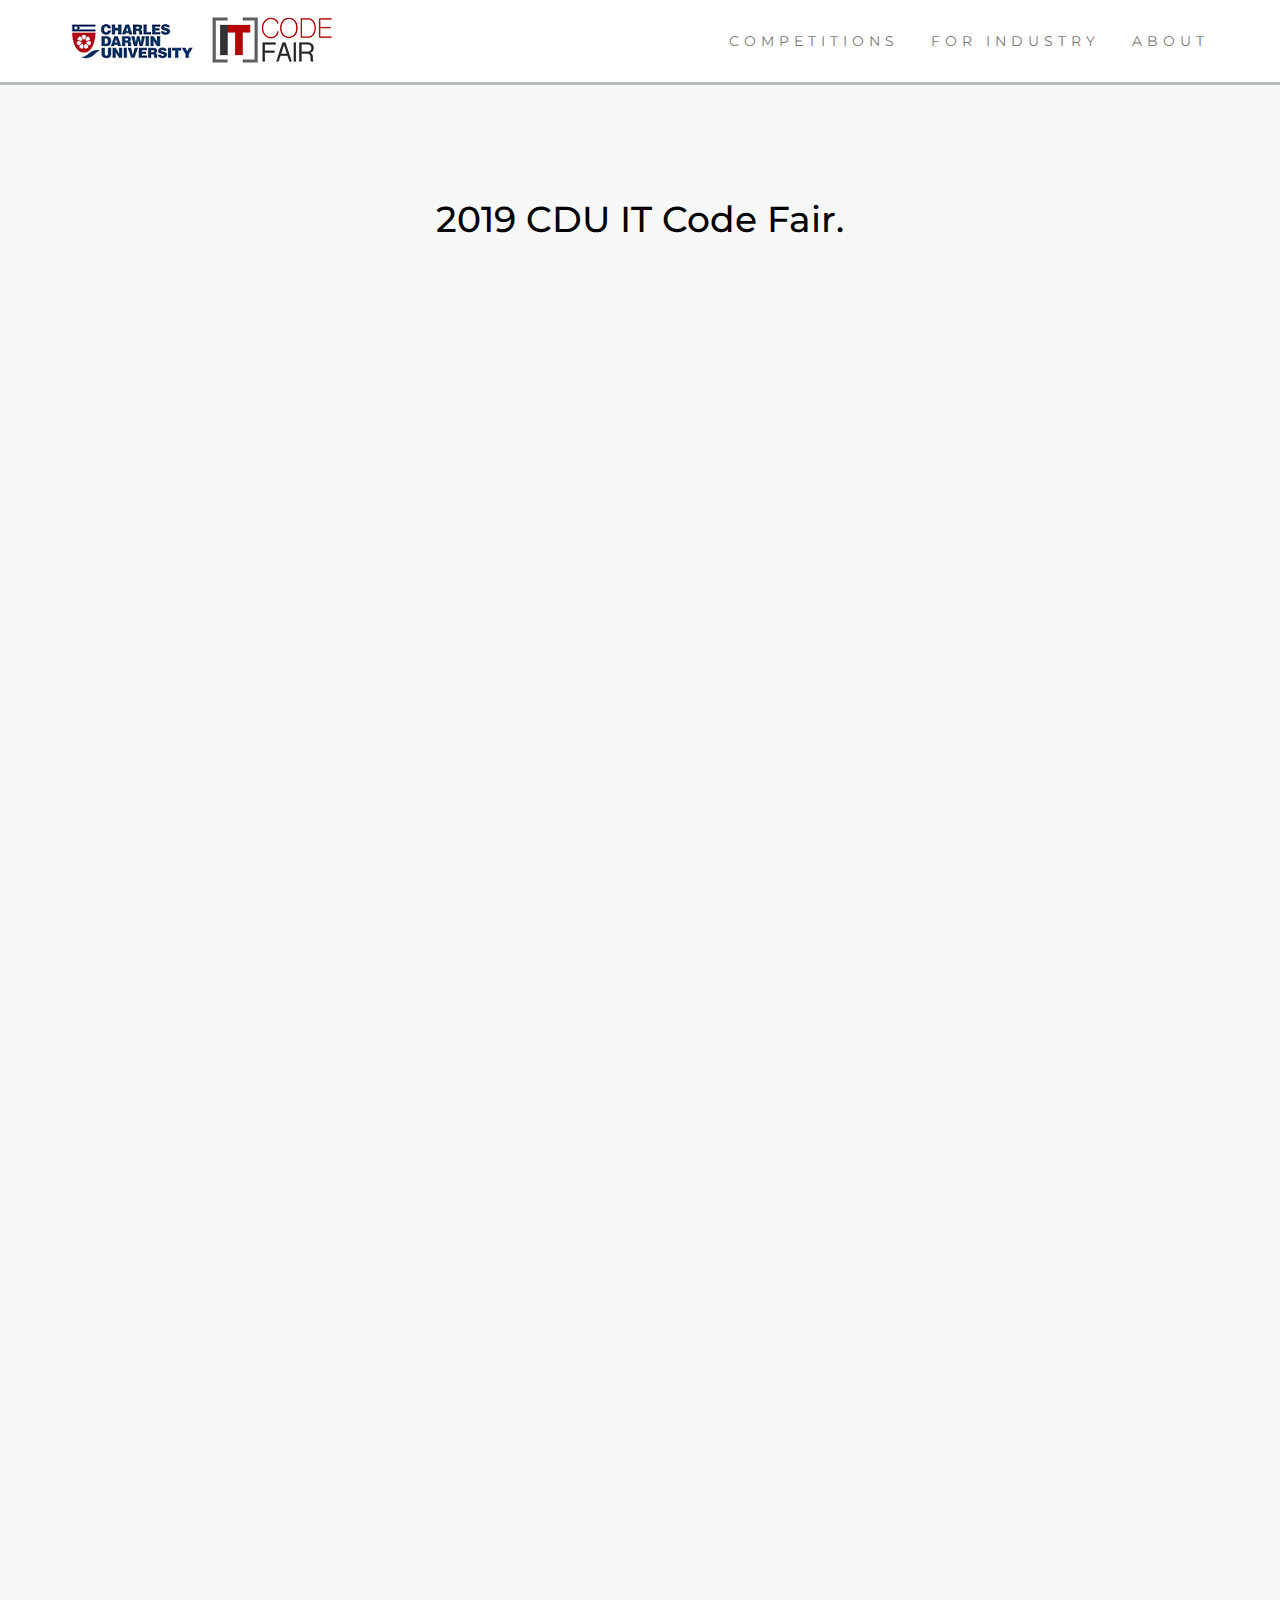
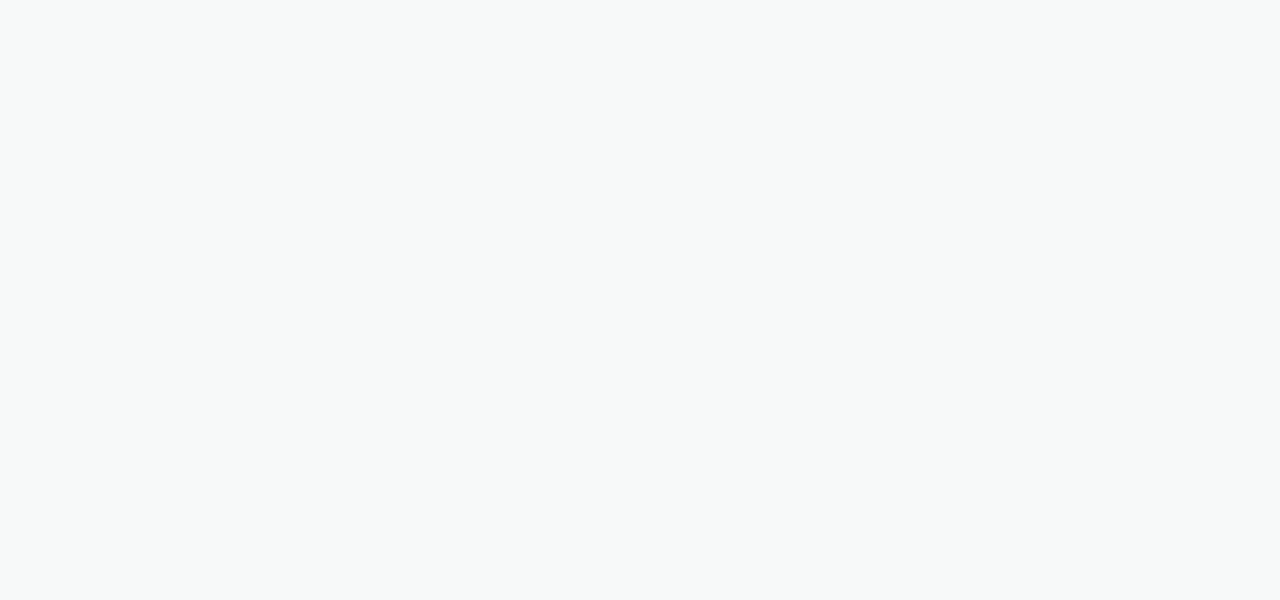
==== index.html @ 9963ae49 "Files added" ====
<!DOCTYPE html>
<html lang="en">
<head>
  <title>IT Code Fair</title>
  <meta charset="utf-8">
  <meta name="viewport" content="width=device-width, initial-scale=1">
  <link rel="stylesheet" href="https://maxcdn.bootstrapcdn.com/bootstrap/3.3.7/css/bootstrap.min.css">
  <link rel="stylesheet" href="css/style.css">
  <link href="https://fonts.googleapis.com/css?family=Montserrat" rel="stylesheet">
  <script src="https://ajax.googleapis.com/ajax/libs/jquery/3.3.1/jquery.min.js"></script>
  <script src="https://maxcdn.bootstrapcdn.com/bootstrap/3.3.7/js/bootstrap.min.js"></script>

</head>
<body>
<!-- Navbar -->
<nav class="navbar navbar-default secondary navbar-fixed-top">
  <div class="container">
    <div class="navbar-header">
      <button type="button" class="navbar-toggle" data-toggle="collapse" data-target="#myNavbar">
        <span class="icon-bar"></span>
        <span class="icon-bar"></span>
        <span class="icon-bar"></span>
      </button>
      <a class="navbar-brand" href="index.html"><img src="images/cdu.png" class="img-responsive" alt="codefairIT" width="" height=""></a>
      <a class="navbar-brand" href="index.html"><img src="images/itcode.png" class="img-responsive" alt="codefairIT" width="" height=""></a>
    </div>
    <div class=" main_nav collapse navbar-collapse" id="myNavbar">
      <ul class="nav navbar-nav navbar-right">
        <li><a class="btn" href="html/competitions.html">COMPETITIONS</a></li>
        <li><a class="btn" href="html/industry.html">FOR INDUSTRY</a></li>
        <li><a class="btn" href="html/about.html">ABOUT</a></li>
      </ul>
    </div>
  </div>
</nav>
<h1 class = "headh1">2019 CDU IT Code Fair.</h1>
<script  src="java/java.js"></script>
</body>
</html>
---- css/style.css ----
body {
    font: 20px Montserrat, sans-serif;
    line-height: 1.8;
    color: Black;
    background-color: #F7F9F9;
    height: 2000px;
}
.navbar {
    padding-top: 15px;
    padding-bottom: 15px;
    border: 0;
    background-color: white;
    border-bottom: solid;
    border-color: #B8BBBB;
    margin-bottom: 0;
    font-size: 12px;
    letter-spacing: 5px;
}
.nav li:hover {
    background-color:#111551;
}
.navbar-nav  li a:hover {
    color: white !important;
}
.active {
    background-color:#111551;
}
.active {
    color: white !important;
}
.navbar-brand {
  padding-top: 0;
}
.headh1 {
  color: black;
  text-align: center;
  margin-top: 200px;
}
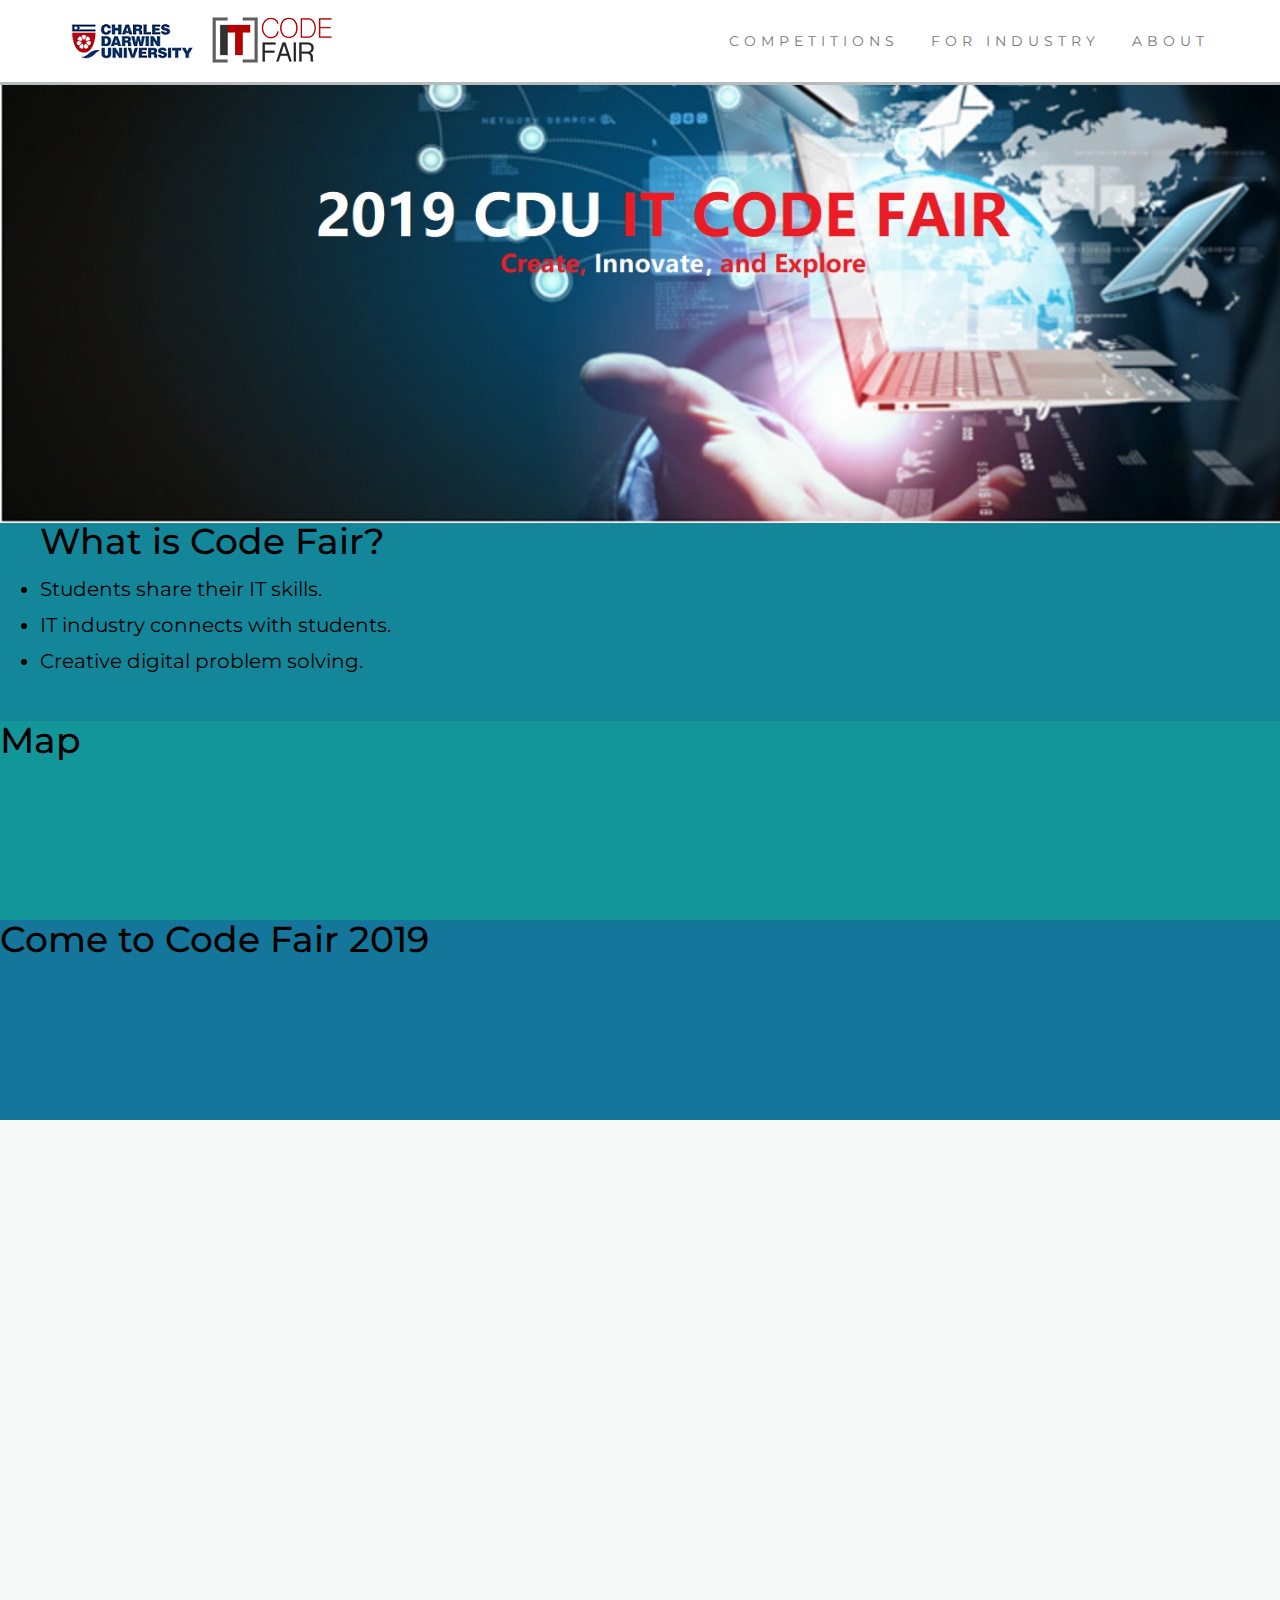
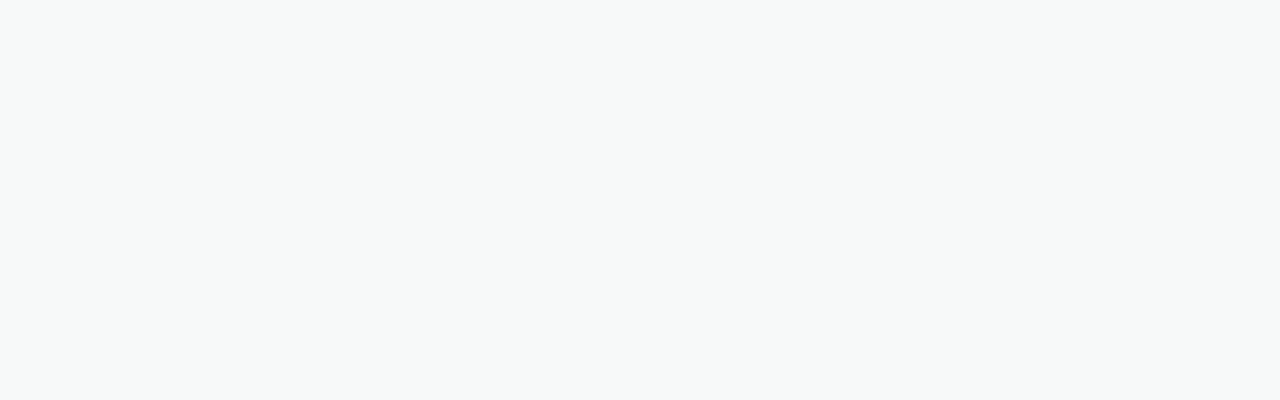
==== commit 492d3f6f: "Update in Homepage" ====
--- a/index.html
+++ b/index.html
@@ -22,7 +22,7 @@
         <span class="icon-bar"></span>
       </button>
       <a class="navbar-brand" href="index.html"><img src="images/cdu.png" class="img-responsive" alt="codefairIT" width="" height=""></a>
-      <a class="navbar-brand" href="index.html"><img src="images/itcode.png" class="img-responsive" alt="codefairIT" width="" height=""></a>
+      <a class="navbar-brand hidecdu" href="index.html"><img src="images/itcode.png" class="img-responsive" alt="codefairIT" width="" height=""></a>
     </div>
     <div class=" main_nav collapse navbar-collapse" id="myNavbar">
       <ul class="nav navbar-nav navbar-right">
@@ -33,7 +33,21 @@
     </div>
   </div>
 </nav>
-<h1 class = "headh1">2019 CDU IT Code Fair.</h1>
+<br><br>
+<img class="img-responsive homeimg" src="images/homeimg.jpg" alt="2019 code fair"/>
+<div class="part_1">
+<ul><h1>What is Code Fair?</h1>
+  <li>Students share their IT skills.</li>
+  <li>IT industry connects with students.</li>
+  <li>Creative digital problem solving.</li>
+</ul>
+</div>
+<div class="part_2">
+  <h1>Map</h1>
+</div>
+<div class="part_3">
+  <h1>Come to Code Fair 2019</h1>
+</div>
 <script  src="java/java.js"></script>
 </body>
 </html>
--- a/css/style.css
+++ b/css/style.css
@@ -36,3 +36,27 @@
   text-align: center;
   margin-top: 200px;
 }
+@media only screen and (max-width: 600px) {
+  .hidecdu {
+    display:none;
+  }
+  .homeimg {
+    height: 200px;
+  }
+}
+
+.part_1{
+  background-color: #13869A;
+  height: 200px;
+  margin-top: -21px;
+}
+.part_2{
+  background-color: #13969A;
+  height: 200px;
+  margin-top: -21px;
+}
+.part_3{
+  background-color: #13769A;
+  height: 200px;
+  margin-top: -21px;
+}
